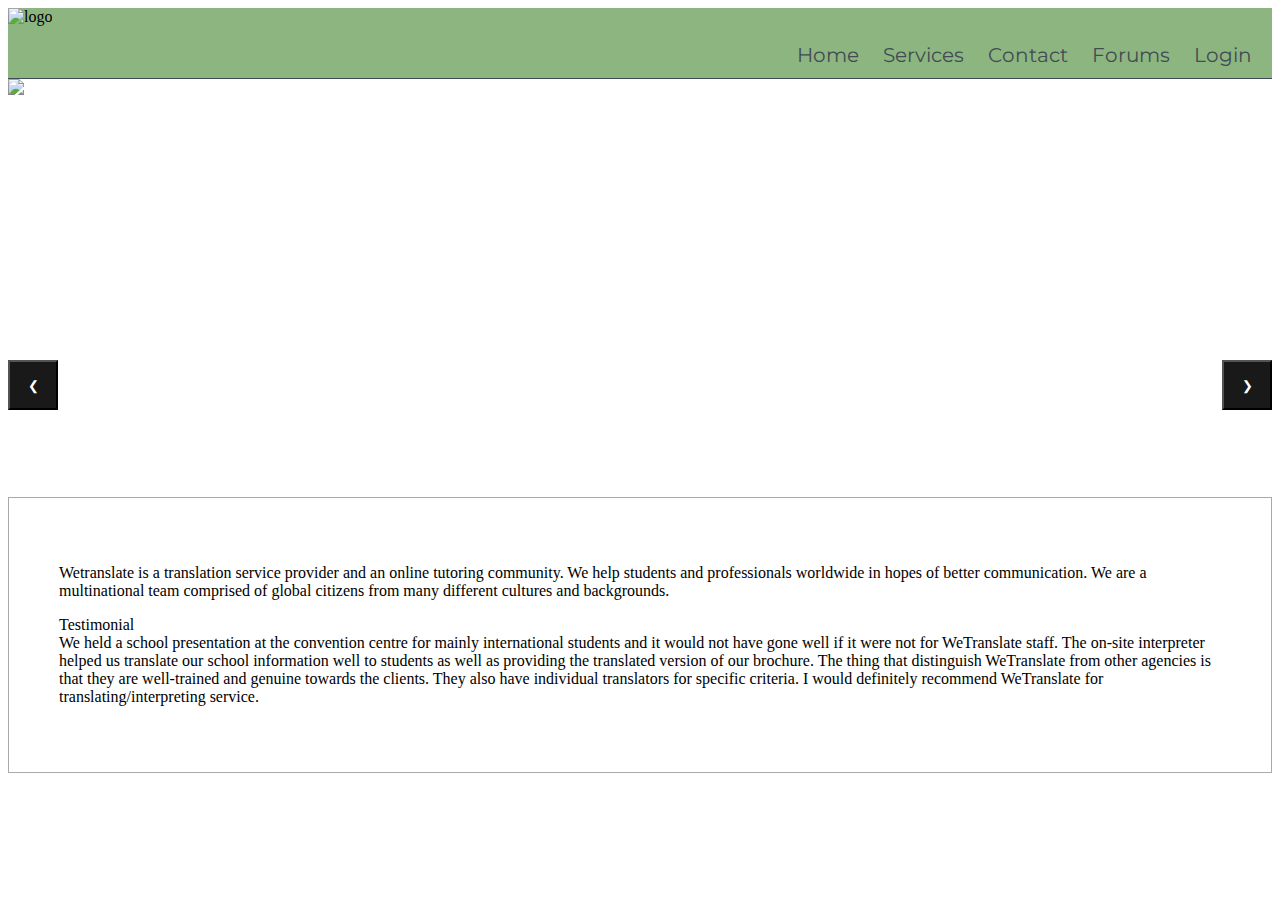
==== index.html @ 9a58e0e1 "Hopefully, this works" ====
<!DOCTYPE html>
<html>
  <head>
    <title>Set A Midterm</title>
    <meta charset="utf-8" lang="en"/>
    <style>
    @import url('https://fonts.googleapis.com/css?family=Cardo|Montserrat');
    @import url(https://fonts.googleapis.com/css?family=Open+Sans);

    .nav {
      height: 70px;
      background-color: #8db580;
      width: 100%;
      text-align: right;
      border-bottom: 1px solid #424c55;
      display: inline-block;
    }
    .nav img {
      max-height: 70px;
      float: left;
    }
    .nav a:link {
      position: relative;
      top: 50%;
      font-family: 'Montserrat', sans-serif;
      font-size: 20px;
      color: #424c55;
      text-decoration: none;
      padding: 10px;
      right: 10px;
    }
    .nav a:visited {
      color:#e1ca96;
    }
    .nav a:hover {
      text-decoration: none;
      color: #6a8d73;
    }
    .content {
      top: 70px;
      background-color: white;
    }
    .content a:link {
        text-decoration: none;
        color: #8db580;
    }
    .stuff {
      border: 1px solid darkgray;
      padding: 50px;
    }
    h1 {
      font-weight: bold;
      font-family: 'Montserrat', sans-serif;
      font-size: 32px;
      margin-bottom: 0px;
      color: black;
      text-decoration: underline;
    text-align: center;
    }
    h2 {
      font-family: 'Montserrat', sans-serif;
      font-size: 40px;
      margin-bottom: 0px;
    }

    .slider {
      width: 100%;
      height: 400px;
      overflow: hidden;
    }
    .slider img {
      width: 100%;
    }
    .display-left {
      left: 8px;
      position: absolute;
      top: 40%;
      background-color: rgba(0, 0, 0, 0.9);
      width: 50px;
      height: 50px;
      color: white;
    }
    .display-right {
      right: 8px;
      position: absolute;
      top: 40%;
      background-color: rgba(0, 0, 0, 0.9);
      width: 50px;
      height: 50px;
      color: white;
    }

</style>
  </head>

  <body>
        <div class="nav">
        <img src="logo.png" alt="logo"/>
        <a href="index.html">Home</a>
        <a href="services.html">Services</a>
        <a href="contact.html">Contact</a>
        <a href="https://forum.wordreference.com/">Forums</a>
        <a href="login.html">Login</a>
        </div>

        <div class="content">
          <div class="slider">
              <img class="mySlides" src="BookShelf.jpg">
              <img class="mySlides" src="class.jpg">
              <img class="mySlides" src="office.jpg">
              <button class="display-left" onclick="plusDivs(-1)">&#10094;</button>
              <button class="display-right" onclick="plusDivs(+1)">&#10095;</button>
          </div>
          <script>
            var slideIndex = 1;
            showDivs(slideIndex);

            function plusDivs(n) {
              showDivs(slideIndex += n);
            }

            function showDivs(n) {
              var i;
              var x = document.getElementsByClassName("mySlides");
              if (n > x.length) {slideIndex = 1}
              if (n < 1) {slideIndex = x.length}
              for (i = 0; i < x.length; i++) {
                 x[i].style.display = "none";
              }
              x[slideIndex-1].style.display = "block";
            }
          </script>
          <br>
          <div class="stuff">
            <p>Wetranslate is a translation service provider and an online tutoring community.  We help students and professionals worldwide in hopes of better communication. We are a multinational team comprised of global citizens from many different cultures and backgrounds. </p>
            <p>Testimonial<br/>
                We held a school presentation at the convention centre for mainly international students and it would not have gone well if it were not for WeTranslate staff. The on-site interpreter helped us translate our school information well to students as well as providing the translated version of our brochure. The thing that distinguish WeTranslate from other agencies is that they are well-trained and genuine towards the clients. They also have individual translators for specific criteria. I would definitely recommend WeTranslate for translating/interpreting service. 

              </p>  
          </div>

        </div>

  </body>
</html>
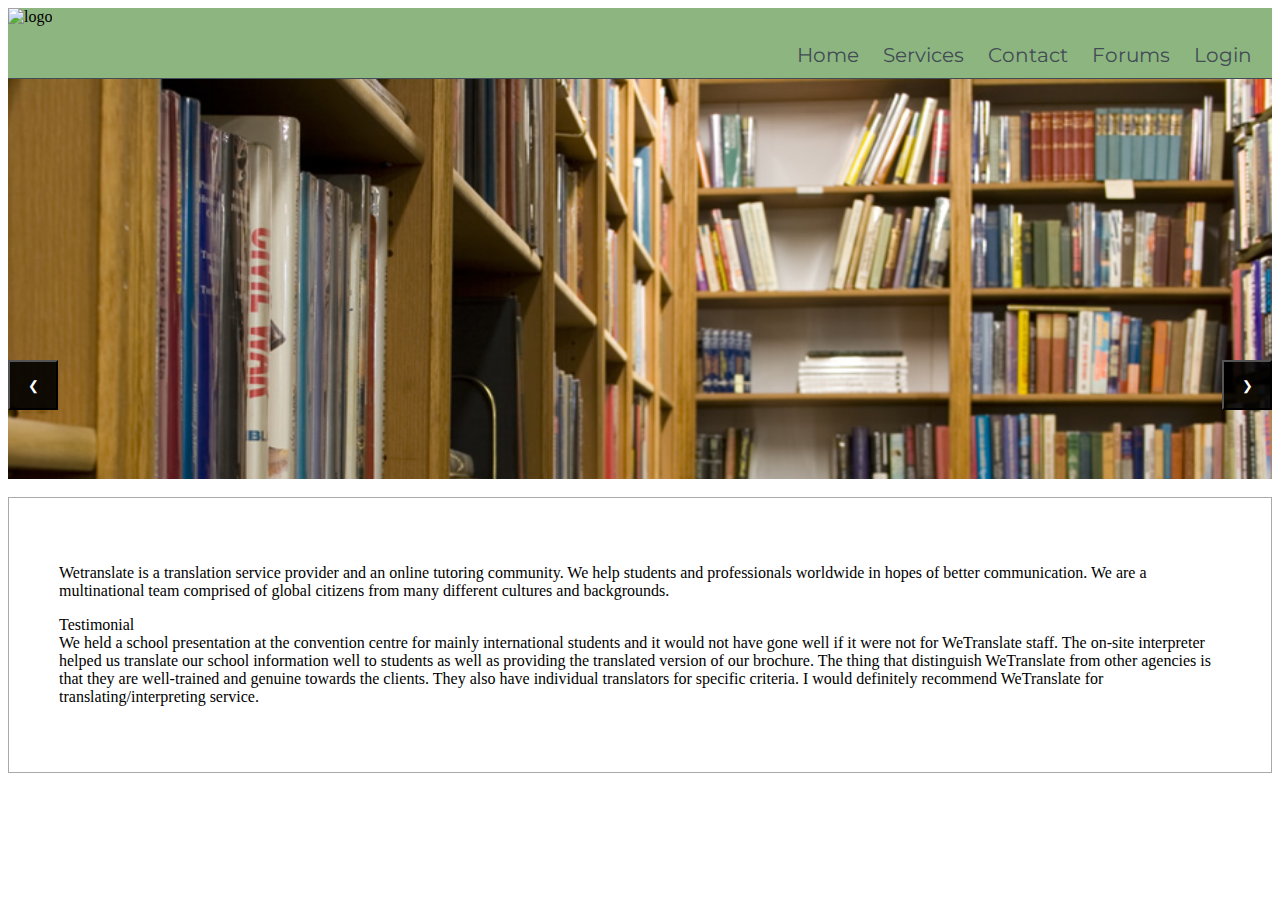
==== commit 302f635a: "Typo fixed" ====
--- a/index.html
+++ b/index.html
@@ -106,7 +106,7 @@
 
         <div class="content">
           <div class="slider">
-              <img class="mySlides" src="BookShelf.jpg">
+              <img class="mySlides" src="bookshelf.jpg">
               <img class="mySlides" src="class.jpg">
               <img class="mySlides" src="office.jpg">
               <button class="display-left" onclick="plusDivs(-1)">&#10094;</button>
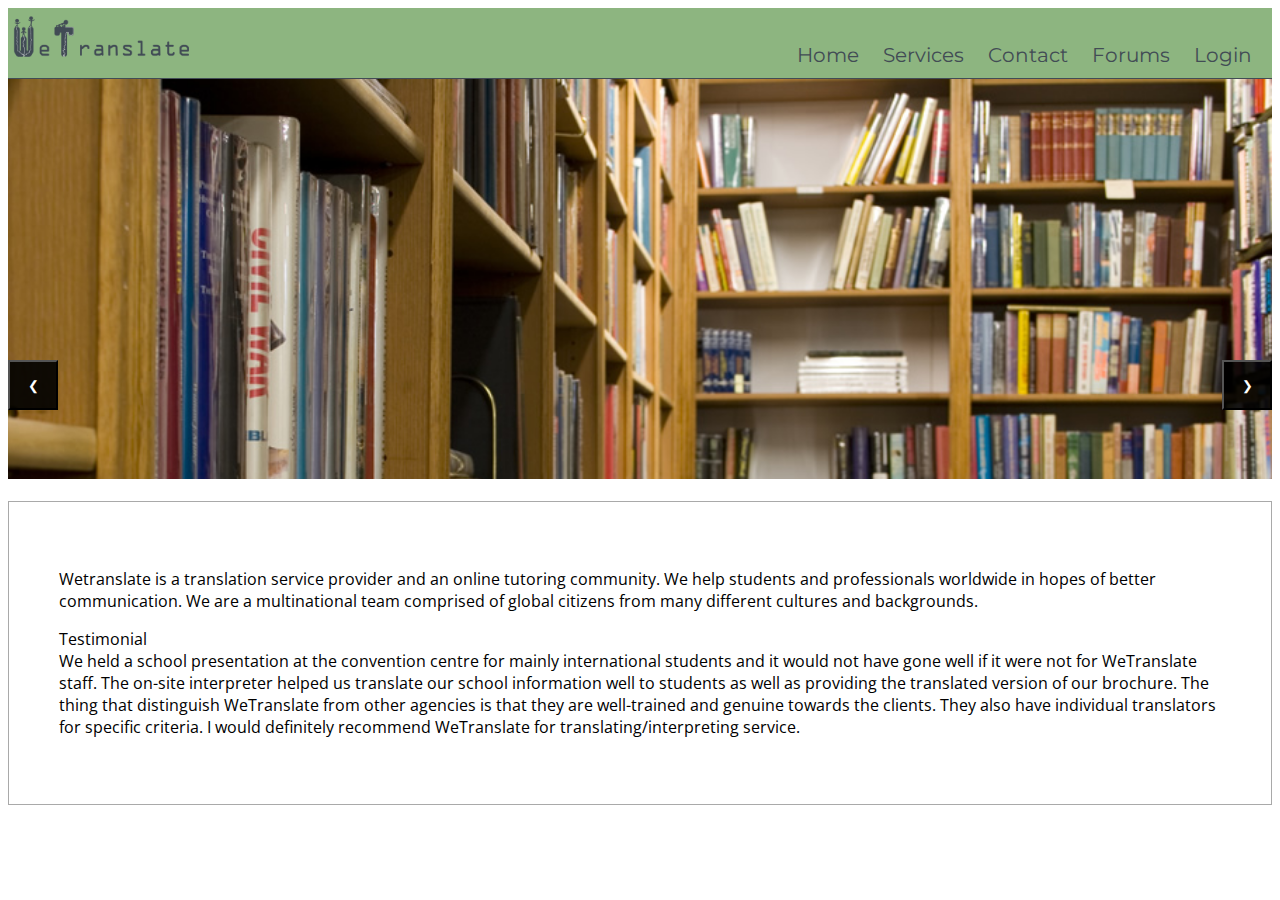
==== commit e7d42fde: ">:T" ====
--- a/index.html
+++ b/index.html
@@ -40,6 +40,7 @@
     .content {
       top: 70px;
       background-color: white;
+      font-family:'Open Sans', sans-serif;
     }
     .content a:link {
         text-decoration: none;
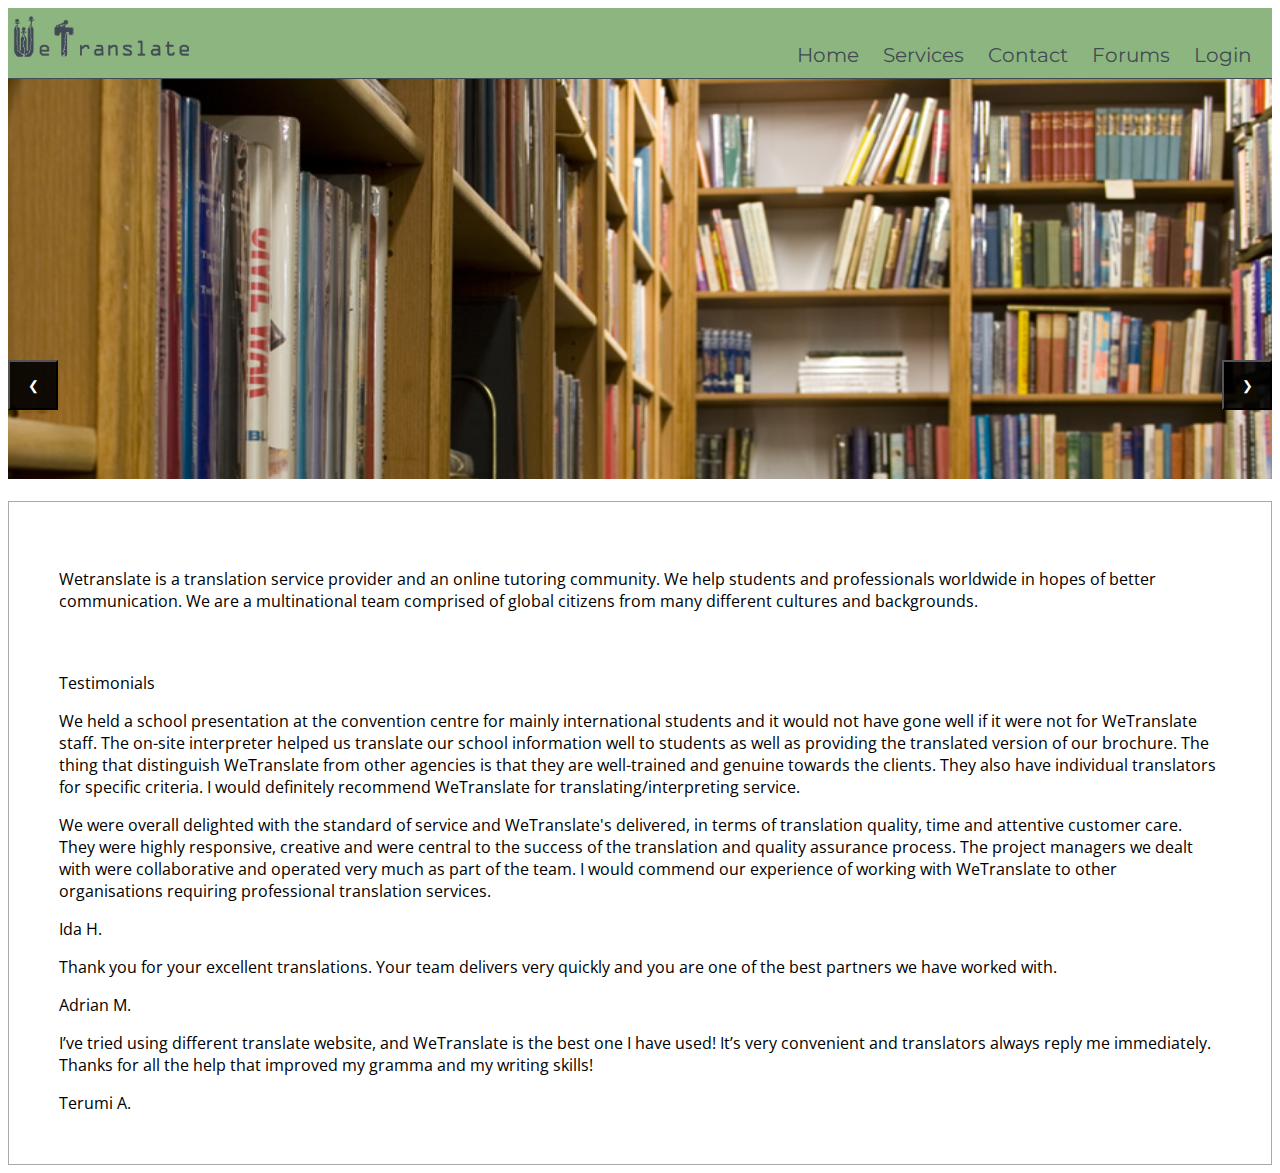
==== commit da24345a: "Update index.html" ====
--- a/index.html
+++ b/index.html
@@ -135,10 +135,18 @@
           <br>
           <div class="stuff">
             <p>Wetranslate is a translation service provider and an online tutoring community.  We help students and professionals worldwide in hopes of better communication. We are a multinational team comprised of global citizens from many different cultures and backgrounds. </p>
-            <p>Testimonial<br/>
-                We held a school presentation at the convention centre for mainly international students and it would not have gone well if it were not for WeTranslate staff. The on-site interpreter helped us translate our school information well to students as well as providing the translated version of our brochure. The thing that distinguish WeTranslate from other agencies is that they are well-trained and genuine towards the clients. They also have individual translators for specific criteria. I would definitely recommend WeTranslate for translating/interpreting service. 
+            <br><br>
+            Testimonials
+            <p>We held a school presentation at the convention centre for mainly international students and it would not have gone well if it were not for WeTranslate staff. The on-site interpreter helped us translate our school information well to students as well as providing the translated version of our brochure. The thing that distinguish WeTranslate from other agencies is that they are well-trained and genuine towards the clients. They also have individual translators for specific criteria. I would definitely recommend WeTranslate for translating/interpreting service. 
+                          </p> 
+            <p>We were overall delighted with the standard of service and WeTranslate's delivered, in terms of translation quality, time and attentive customer care. They were highly responsive, creative and were central to the success of the translation and quality assurance process. The project managers we dealt with were collaborative and operated very much as part of the team. I would commend our experience of working with WeTranslate to other organisations requiring professional translation services.
+            </p>Ida H.<br>
+            <p>Thank you for your excellent translations.  Your team delivers very quickly and you are one of the best partners we have worked with.
+            </p>Adrian M. <br>
+<p>I’ve tried using different translate website, and WeTranslate is the best one I have used! It’s very convenient and translators always reply me immediately. Thanks for all the help that improved my gramma and my writing skills!
+            </p>Terumi A. <br>
 
-              </p>  
+ 
           </div>
 
         </div>
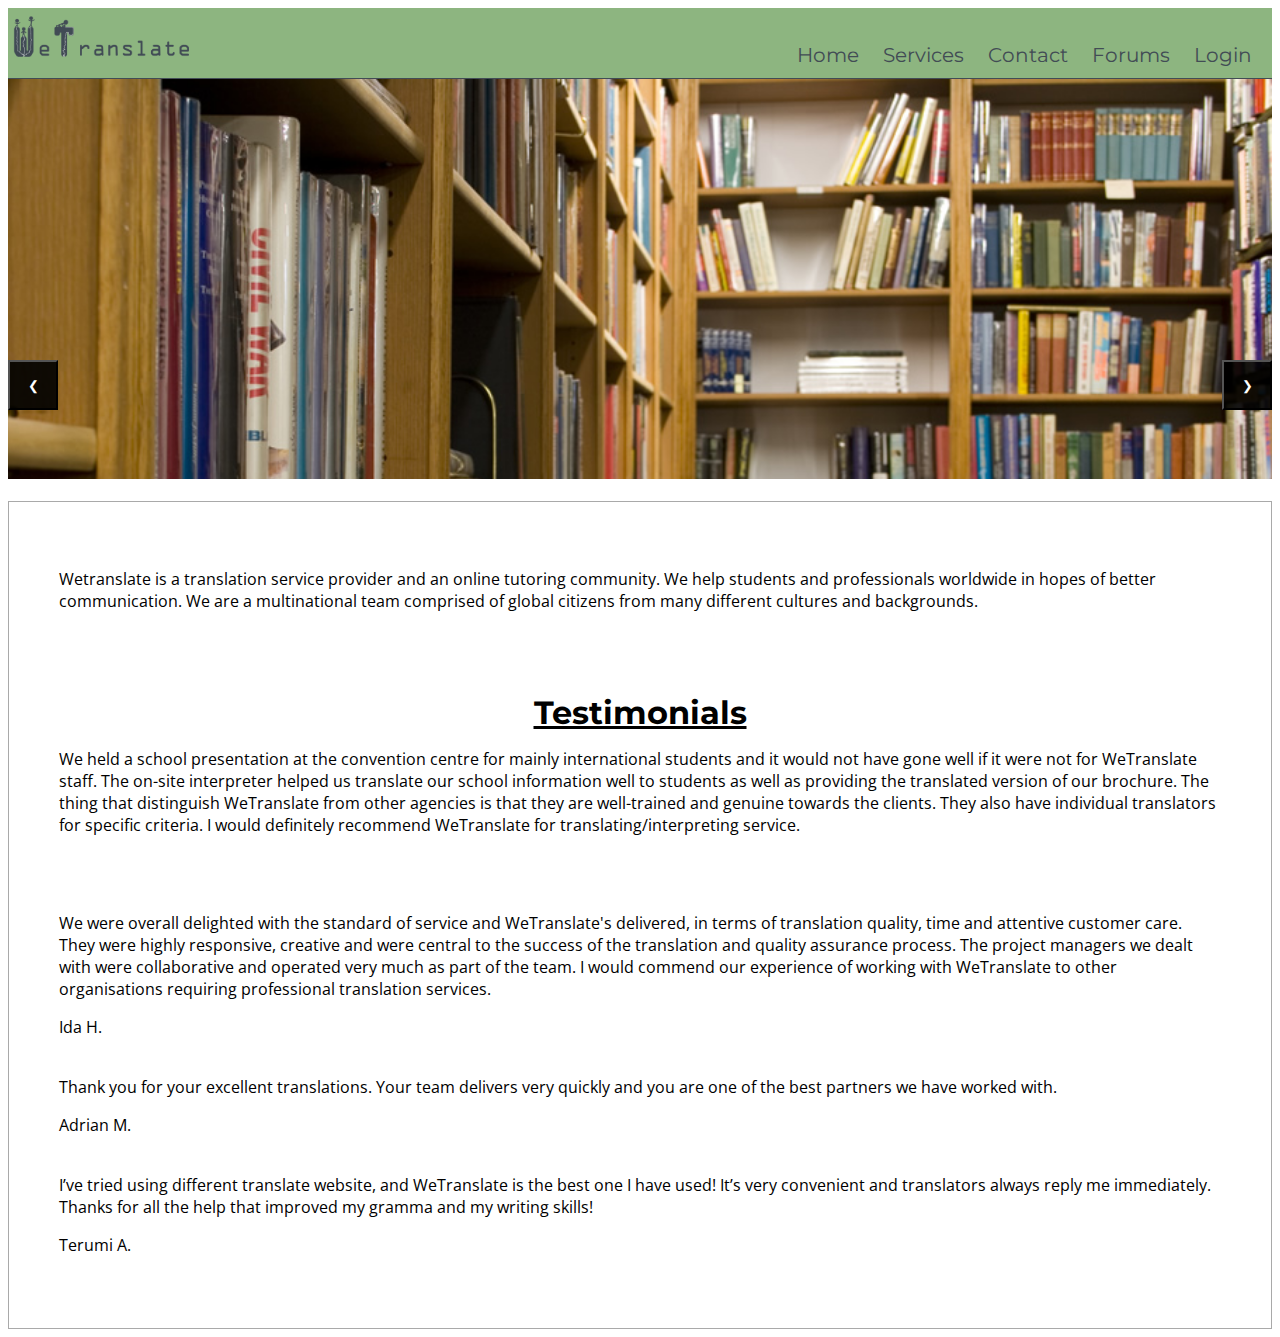
==== commit 1e483d00: "Update index.html" ====
--- a/index.html
+++ b/index.html
@@ -136,15 +136,15 @@
           <div class="stuff">
             <p>Wetranslate is a translation service provider and an online tutoring community.  We help students and professionals worldwide in hopes of better communication. We are a multinational team comprised of global citizens from many different cultures and backgrounds. </p>
             <br><br>
-            Testimonials
+            <h1>Testimonials</h1>
             <p>We held a school presentation at the convention centre for mainly international students and it would not have gone well if it were not for WeTranslate staff. The on-site interpreter helped us translate our school information well to students as well as providing the translated version of our brochure. The thing that distinguish WeTranslate from other agencies is that they are well-trained and genuine towards the clients. They also have individual translators for specific criteria. I would definitely recommend WeTranslate for translating/interpreting service. 
-                          </p> 
+                          </p> <br><br>
             <p>We were overall delighted with the standard of service and WeTranslate's delivered, in terms of translation quality, time and attentive customer care. They were highly responsive, creative and were central to the success of the translation and quality assurance process. The project managers we dealt with were collaborative and operated very much as part of the team. I would commend our experience of working with WeTranslate to other organisations requiring professional translation services.
-            </p>Ida H.<br>
+            </p>Ida H.<br><br>
             <p>Thank you for your excellent translations.  Your team delivers very quickly and you are one of the best partners we have worked with.
-            </p>Adrian M. <br>
+            </p>Adrian M. <br><br>
 <p>I’ve tried using different translate website, and WeTranslate is the best one I have used! It’s very convenient and translators always reply me immediately. Thanks for all the help that improved my gramma and my writing skills!
-            </p>Terumi A. <br>
+            </p>Terumi A. <br><br>
 
  
           </div>
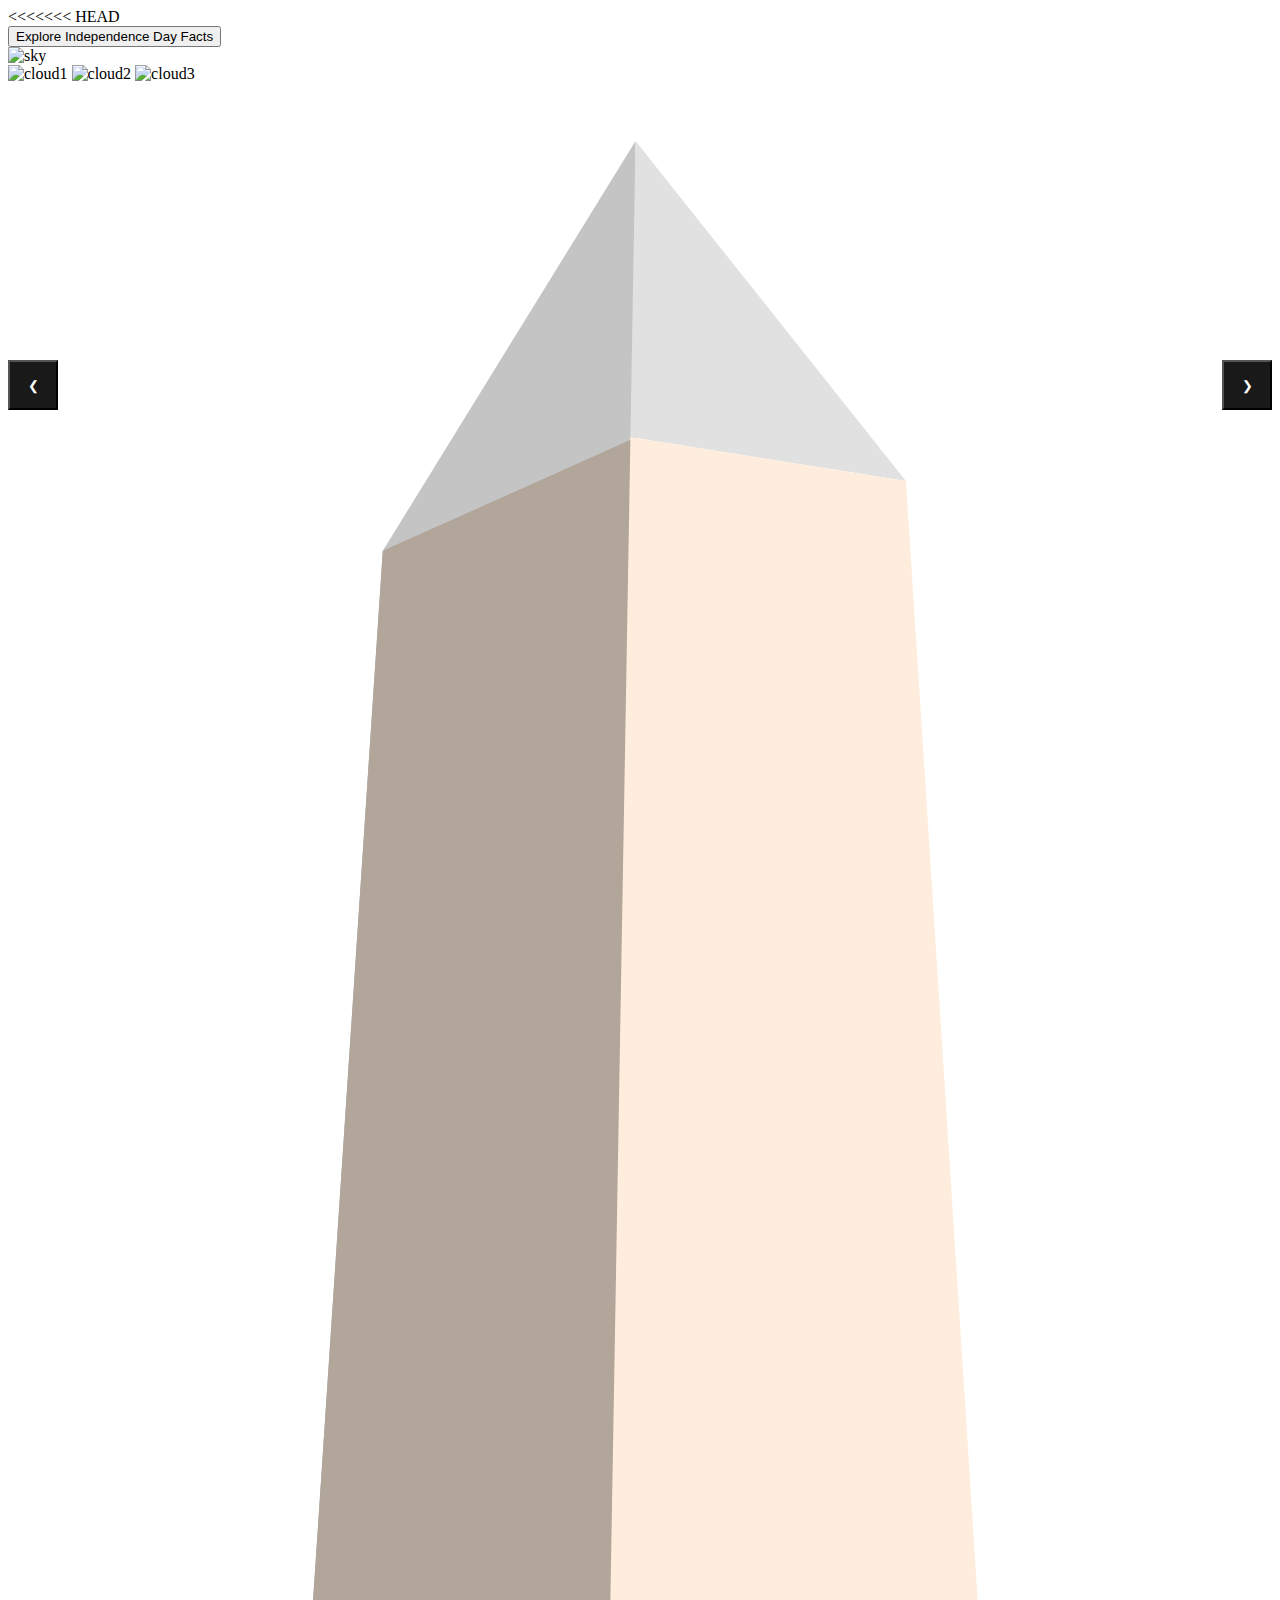
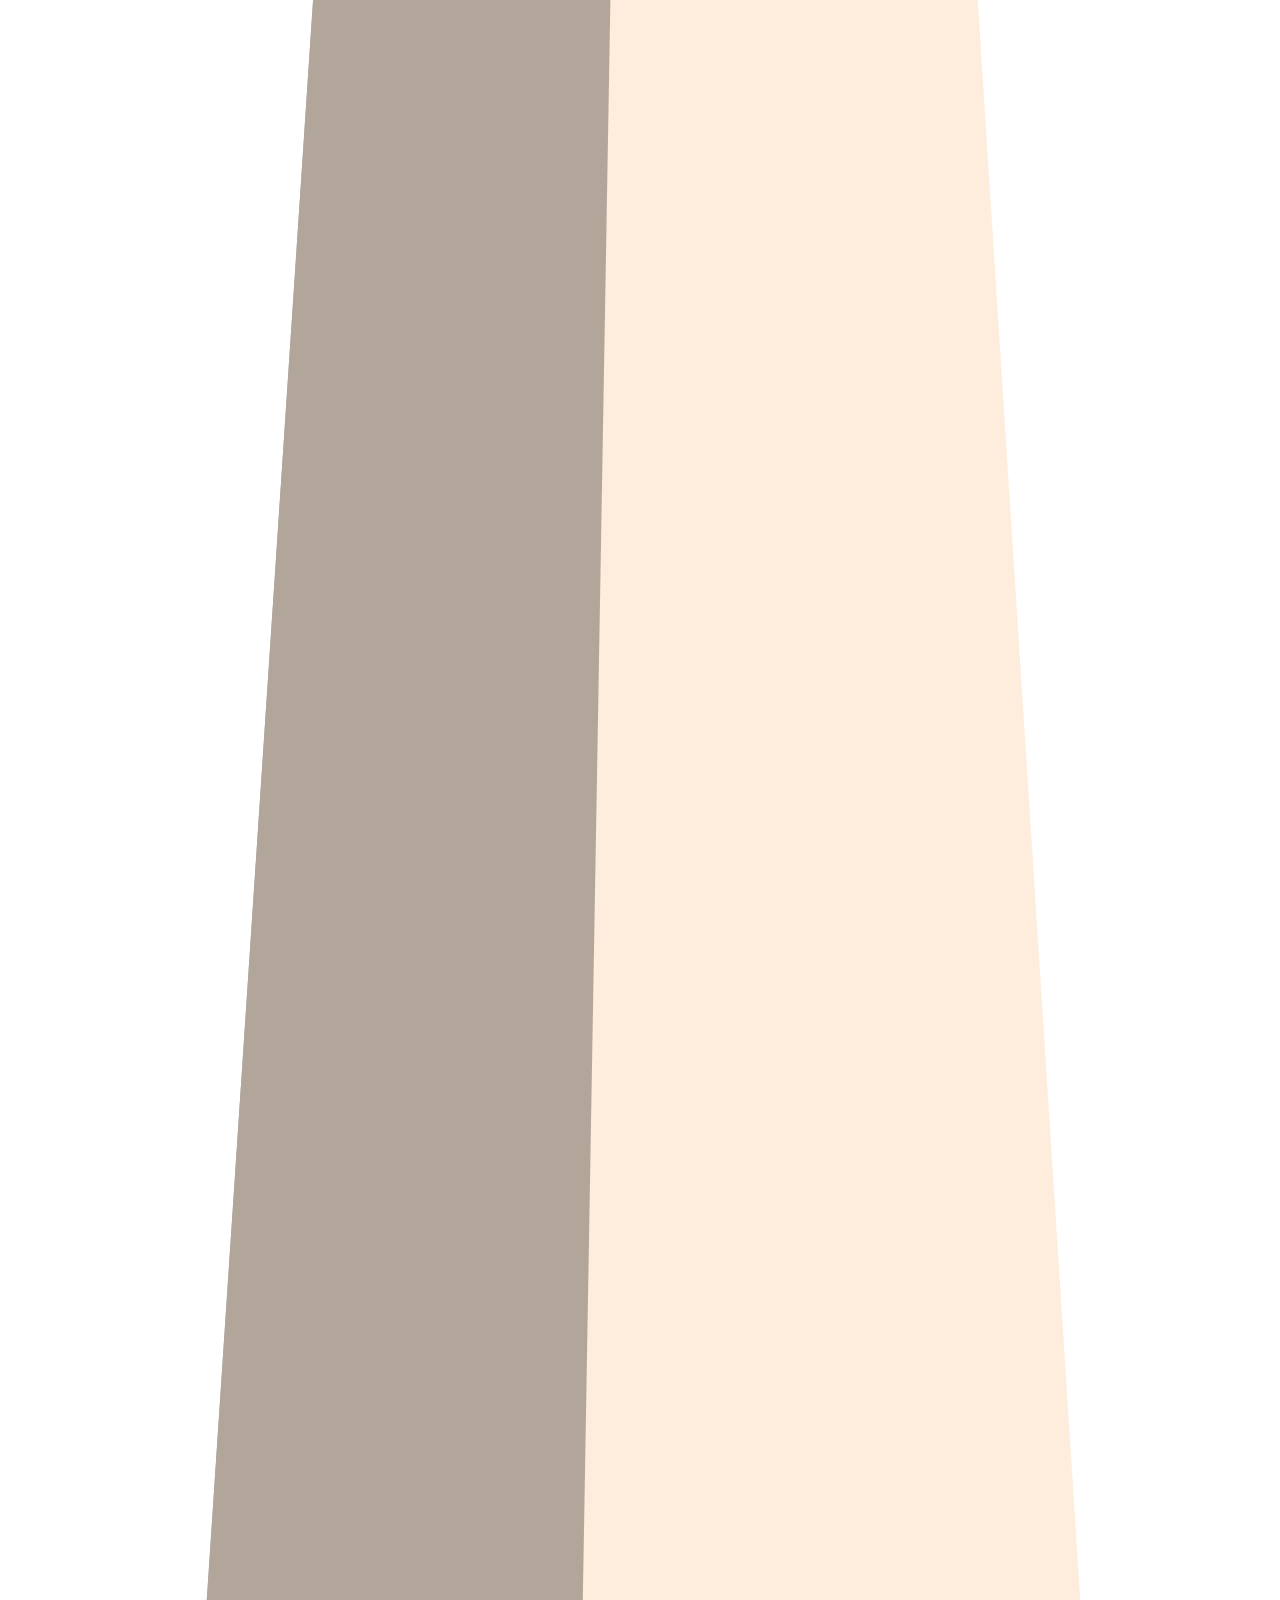
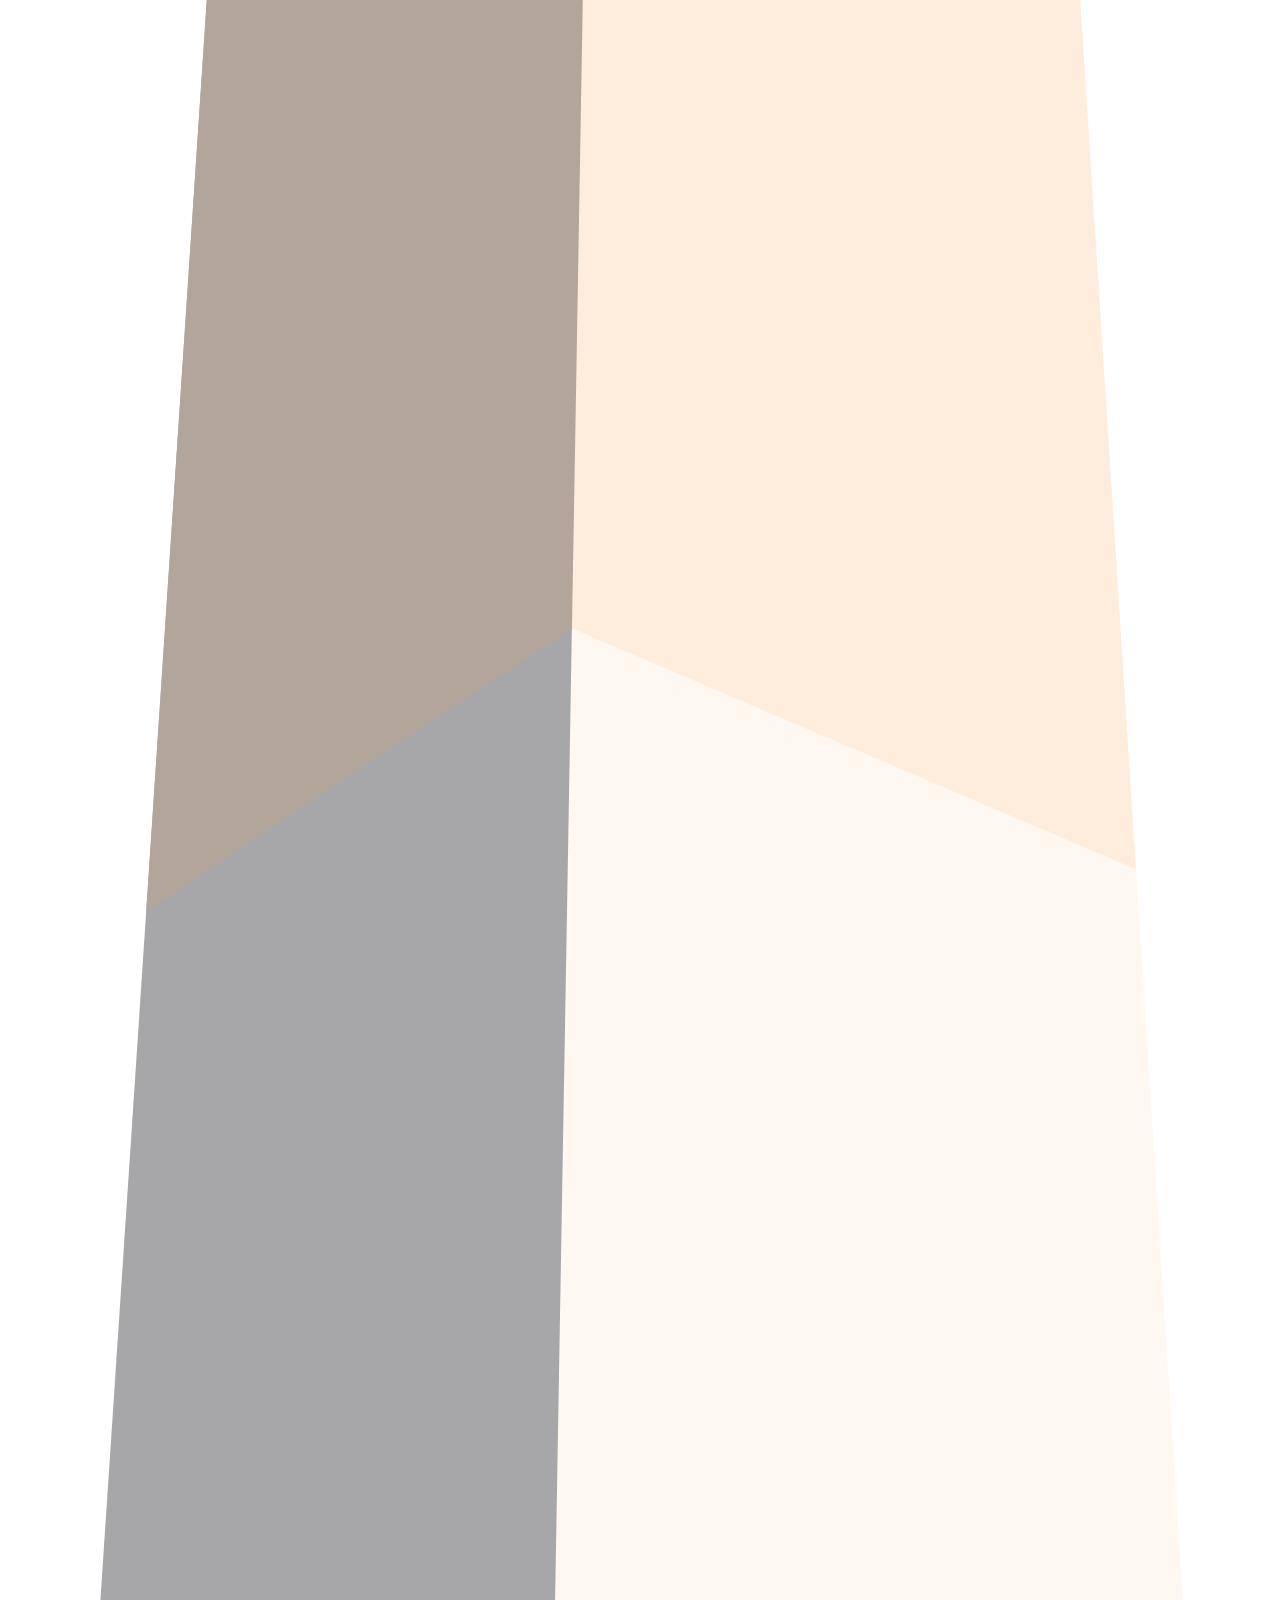
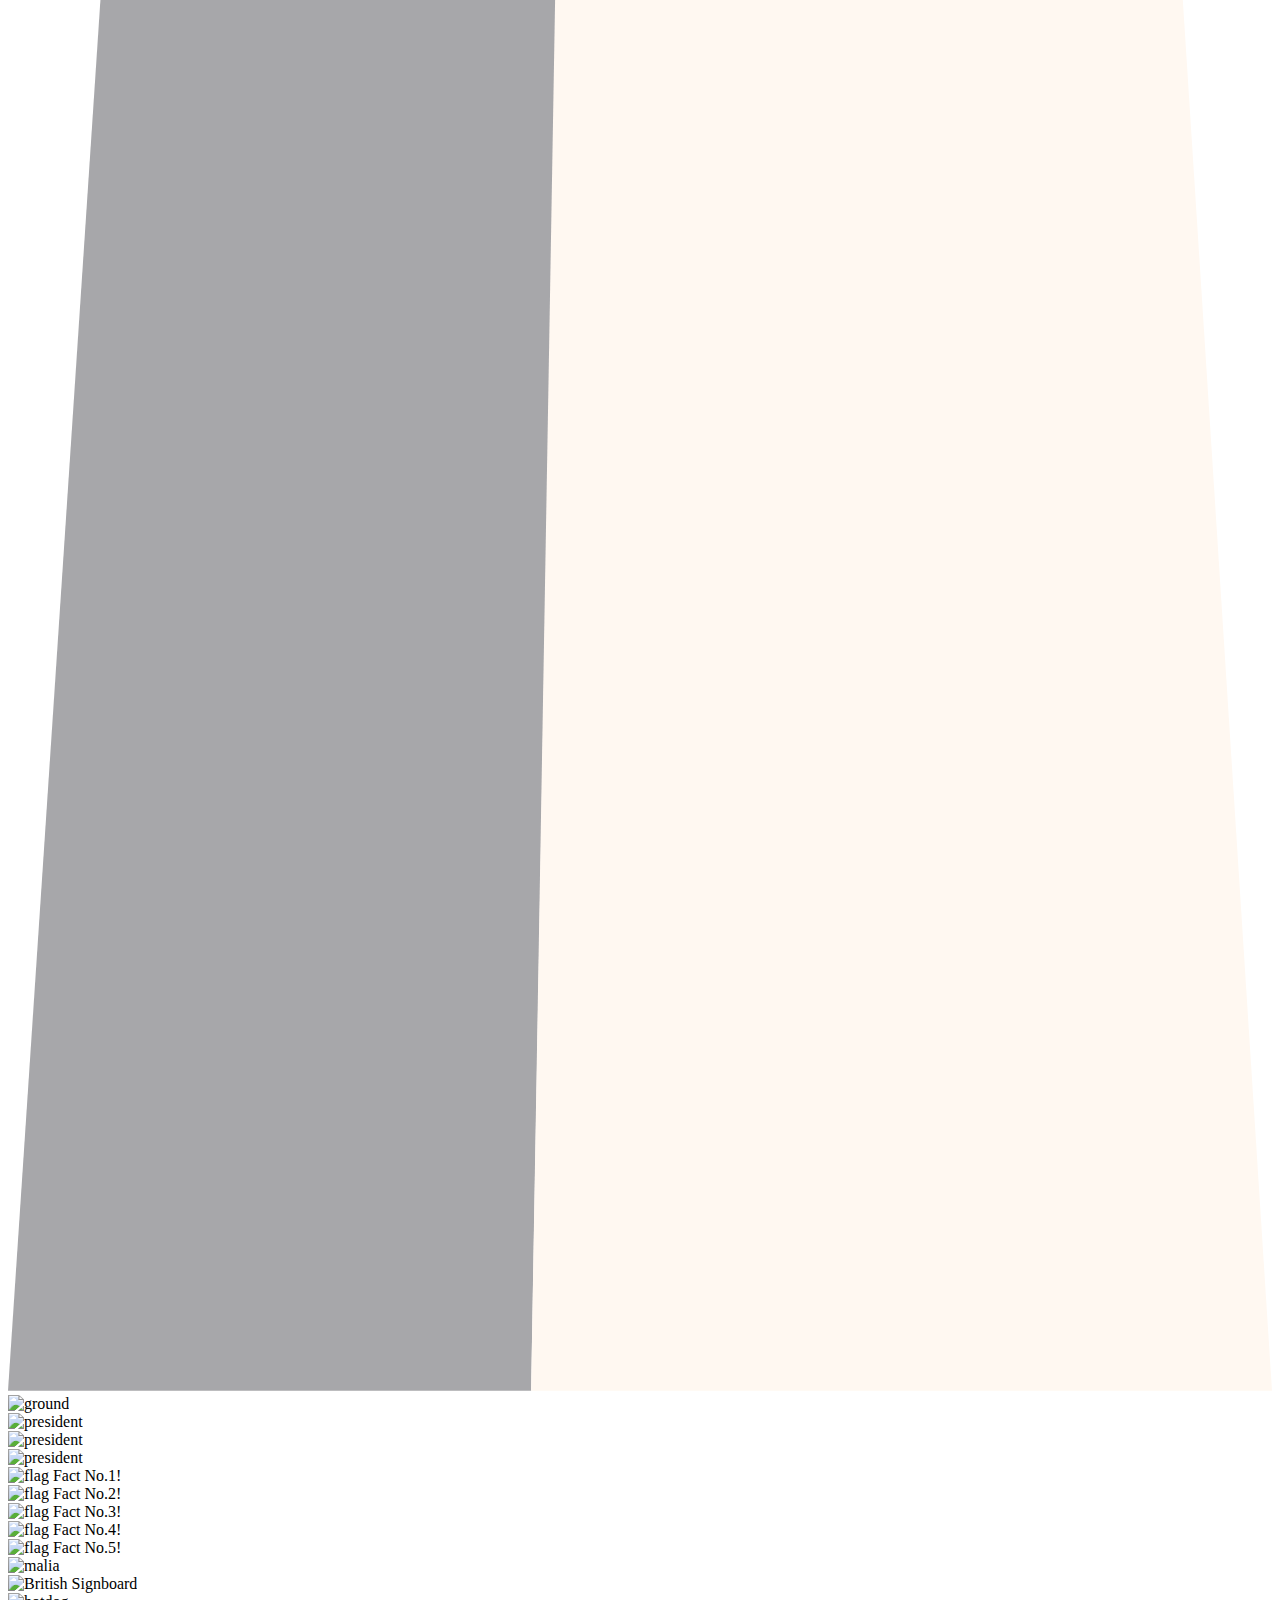
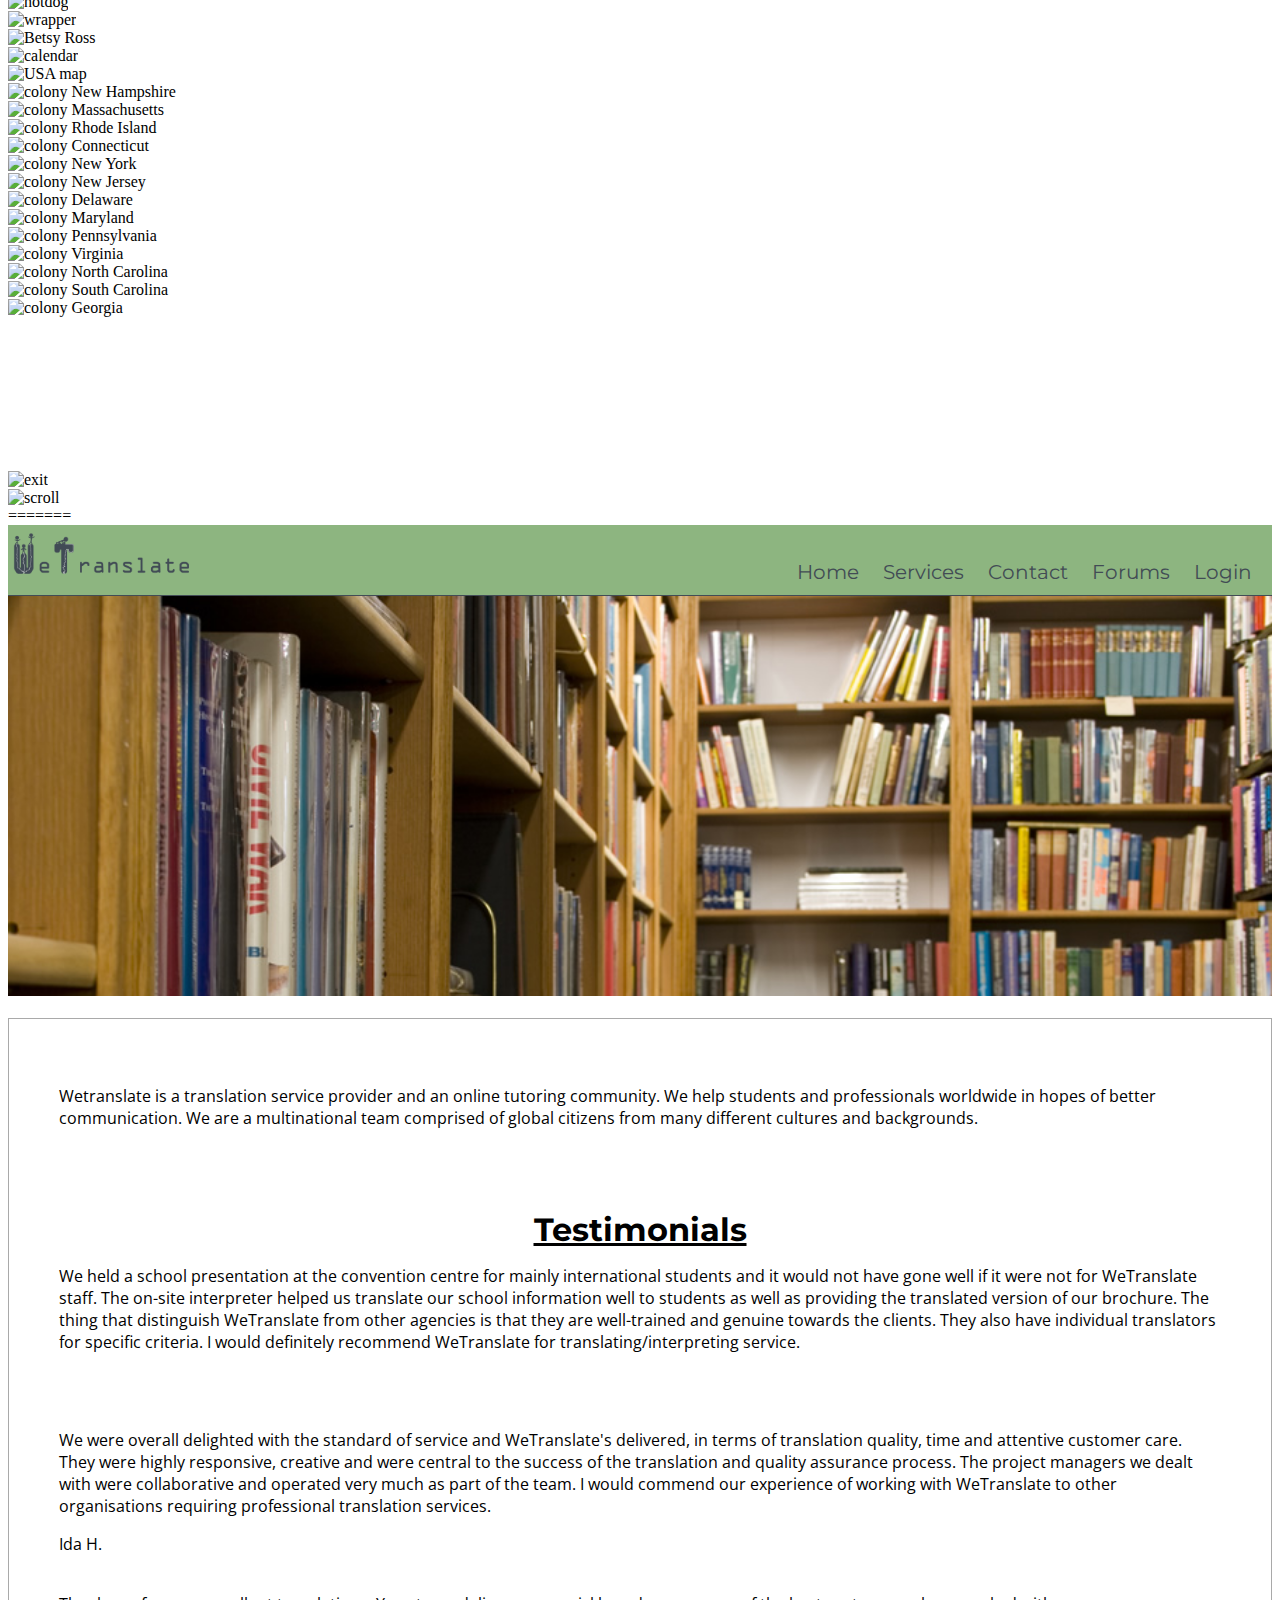
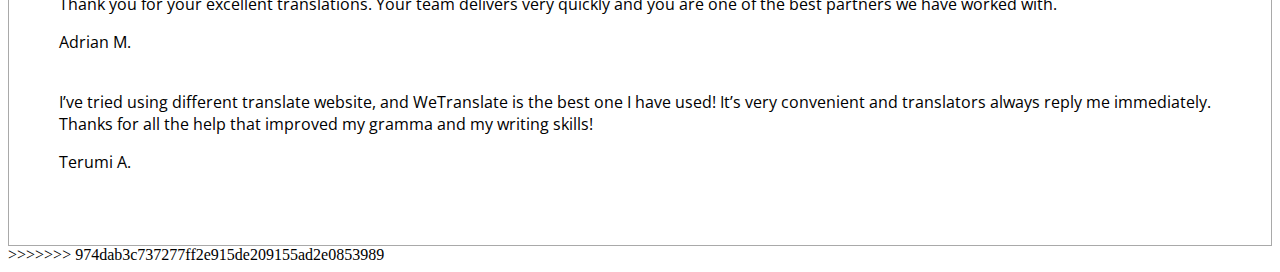
==== commit f5ba30bf: "Merge branch 'master' of https://github.com/monuda85/monuda85.github.io" ====
--- a/index.html
+++ b/index.html
@@ -1,5 +1,200 @@
-
 <!DOCTYPE html>
+<<<<<<< HEAD
+<html lang="en">
+    <head>
+        <title>Independence Day Ecard</title>
+        <meta charset="utf-8">
+        <meta name="viewport" content="width=device-width, initial-scale=1.0">
+        <link href="index.css" type="text/css" rel="stylesheet">
+        <link href="map.css" type="text/css" rel="stylesheet">
+        <script src="https://ajax.googleapis.com/ajax/libs/jquery/3.3.1/jquery.min.js"></script>
+<!-- Remember to use % for left and right -->
+<!-- Console.log each function -->
+<!-- Comment each section for readability -->
+<!-- Organize element by element -->
+<!-- Elements that move by its own has "Absolute" position -->
+<!-- Add Browser Support for Transforms and Animation -->
+    </head>
+    <body>
+        <div id="entire_container">
+            <div id="intro">
+            </div>
+
+            <button id="title">Explore Independence Day Facts</button>
+
+            <div id="sky">
+                <img name="sky_n" src="SVG/sky.svg" alt="sky">
+            </div>
+
+    <!-- Audio Controls -->
+
+            <div id="audioplay_container" onclick="playAudio()">
+            <audio id="audiobutton"></audio>
+            </div> 
+
+            <div id="audiomute_container" onclick="muteAudio()">
+            <audio id="mutebutton"></audio>
+            </div>
+
+            <div id="clouds">
+                <img src="SVG/cloud1.svg" alt="cloud1" id="cloud1">
+                <img src="SVG/cloud2.svg" alt="cloud2" id="cloud2">
+                <img src="SVG/cloud3.svg" alt="cloud3" id="cloud3">
+            </div>
+            
+            <audio controls loop id="firework" style="visibility:hidden"></audio>
+            <div id="monument">
+                <svg id="monument" xmlns="http://www.w3.org/2000/svg" viewBox="0 0 76.72 367.2"><defs><style>.cls-1{fill:#fff;}.cls-2{fill:#c4c4c5;}.cls-3{fill:#a7a7aa;}.cls-4{fill:#e1e1e2;}.cls-5{fill:#fff8f1;}.cls-6{fill:#b2a69b;}.cls-7{fill:#feeddc;}</style></defs><title>monument_G</title><path class="cls-1" d="M38.1,0"/><polyline class="cls-2" points="38.09 17.99 38.09 0 22.75 24.87"/><polyline class="cls-3" points="22.75 24.87 0 367.2 31.75 367.2 38.09 17.99"/><polyline class="cls-4" points="37.78 17.98 38.09 0 54.5 20.64"/><polyline class="cls-5" points="37.78 17.98 31.75 367.2 76.72 367.2 54.5 20.64"/><path class="cls-6" d="M22.75,24.87,8.39,241c11.31-7.73,25.84-17.18,25.84-17.18l.12.05L38.1,18Z"/><polygon class="cls-7" points="34.23 223.82 68.46 238.43 54.5 20.64 37.78 17.98 34.23 223.82 34.23 223.82"/></svg>
+            </div> 
+
+            <div id="ground">
+                <img src="SVG/ground.svg" alt="ground">
+            </div>
+
+    <!--    Presidents    -->
+            <audio id="halo"></audio>
+            <div id="halos"></div>
+            <div id="Jadams">
+                <img src="SVG/JAdams.svg" alt="president">
+            </div>
+            <div id="halos2"></div>
+            <div id="Tjefferson">
+                <img src="SVG/TJefferson.svg" alt="president">
+            </div>
+            <div id="halos3"></div>
+            <div id="Jmornoe">
+                <img src="SVG/JMornoe.svg" alt="president">
+            </div>
+
+    <!--    USA Flags   -->
+
+            <div id="flag1">
+                <img src="SVG/flag1.svg" alt="flag">
+                <span class="tooltip_flag1">Fact No.1!</span>
+            </div>
+            <div id="flag2">
+                <img src="SVG/flag2.svg" alt="flag">
+                <span class="tooltip_flag2">Fact No.2!</span>
+            </div>
+            <div id="flag3">
+                <img src="SVG/flag3.svg" alt="flag">
+                <span class="tooltip_flag3">Fact No.3!</span>
+            </div>
+            <div id="flag4">
+                <img src="SVG/flag4.svg" alt="flag">
+                <span class="tooltip_flag4">Fact No.4!</span>
+            </div>
+            <div id="flag5">
+                <img src="SVG/flag5.svg" alt="flag">
+                <span class="tooltip_flag5">Fact No.5!</span>
+            </div>
+
+    <!-- Malia Obama -->
+            <audio id="bd"></audio>
+            <div id="malia">
+                <img src="SVG/malia.svg" alt="malia">
+            </div>
+
+    <!--  England Flag  -->
+            <audio id="fall"></audio>
+            <div id="british">
+                <img src="SVG/britishstick.svg" alt="British Signboard">
+            </div>
+
+    <!-- Hotdog -->
+
+            <div id="hotdog" class="">
+                <img src="SVG/hotdog2.svg" alt="hotdog">
+            </div>
+            <div id="everywhere"></div>
+            <div id="wrapper">
+                <img src="SVG/paper.svg" alt="wrapper">
+            </div>
+
+            <!-- Betsy Ross -->
+            <div id="betsy">
+                <img src="SVG/batsyross.svg" alt="Betsy Ross">
+            </div>
+
+            <!--  Calendar    -->
+            <div id="calendar">
+                <img src="SVG/calendar.svg" alt="calendar">
+            </div>
+
+            <!--  Map of USA
+    13 colonies: New Hampshire, Massachusetts Bay, Rhode Island, Connecticut, New York, New Jersey, Pennsylvania, Delaware, Maryland, Virginia, North Carolina, South Carolina, and Georgia.       
+    -->
+            <div id="map">
+                <img src="SVG/map.svg" alt="USA map">
+                <div id=colonies>
+                    <div id="HS">
+                        <img src="SVG/New%20Hampshire.svg" alt="colony">
+                        <span class="tooltip_HS">New Hampshire</span>
+                    </div>
+                    <div id="MS">
+                        <img src="SVG/Massachusetts.svg" alt="colony">
+                        <span class="tooltip_MS">Massachusetts</span>
+                    </div>    
+                    <div id="RI">
+                        <img src="SVG/Rhode%20Island.svg" alt="colony">
+                        <span class="tooltip_RI">Rhode Island</span>
+                    </div>
+                    <div id="CN">
+                        <img src="SVG/connecticut.svg" alt="colony">
+                        <span class="tooltip_CN">Connecticut</span>
+                    </div>
+                    <div id="NY">
+                        <img src="SVG/New%20York.svg" alt="colony">
+                        <span class="tooltip_NY">New York</span>
+                    </div>
+                    <div id="NJ">
+                        <img src="SVG/New%20Jersey.svg" alt="colony">
+                        <span class="tooltip_NJ">New Jersey</span>
+                    </div>    
+                    <div id="DW">
+                        <img src="SVG/Delaware.svg" alt="colony">
+                        <span class="tooltip_DW">Delaware</span>
+                    </div>    
+                    <div id="ML">
+                        <img src="SVG/Maryland.svg" alt="colony">
+                        <span class="tooltip_ML">Maryland</span>
+                    </div>    
+                    <div id="PV">
+                        <img id="PV" src="SVG/Pennsylvania.svg" alt="colony">
+                        <span class="tooltip_PV">Pennsylvania</span>
+                    </div>
+                    <div id="VG">
+                        <img id="VG" src="SVG/Virginia.svg" alt="colony">
+                        <span class="tooltip_VG">Virginia</span>
+                    </div>    
+                    <div id="NC">
+                        <img src="SVG/North%20Carolina.svg" alt="colony">
+                        <span class="tooltip_NC">North Carolina</span>
+                    </div>    
+                    <div id="SC">
+                        <img src="SVG/South%20Carolina.svg" alt="colony">
+                        <span class="tooltip_SC">South Carolina</span>
+                    </div>    
+                    <div id="GA">
+                          <img id="GA" src="SVG/Georgia.svg" alt="colony">
+                          <span class="tooltip_GA">Georgia</span>
+                    </div>
+                </div>    
+                <iframe id="iframevid" class="youtube-video" src="https://www.youtube.com/embed/BkRHizp13Is" frameborder="0" allowfullscreen></iframe>
+                <div id="off">
+                    <img src="SVG/X.svg" alt="exit">
+                </div>
+            </div>
+            <!-- Fact Box -->
+            <div id="factbox">
+            </div>
+            <img src="SVG/scroll.svg" alt="scroll" id="scroll">
+
+            <script src="index.js"></script>
+        </div>    
+    </body>
+</html>
+=======
 <html>
   <head>
     <title>Set A Midterm</title>
@@ -153,3 +348,4 @@
 
   </body>
 </html>
+>>>>>>> 974dab3c737277ff2e915de209155ad2e0853989
